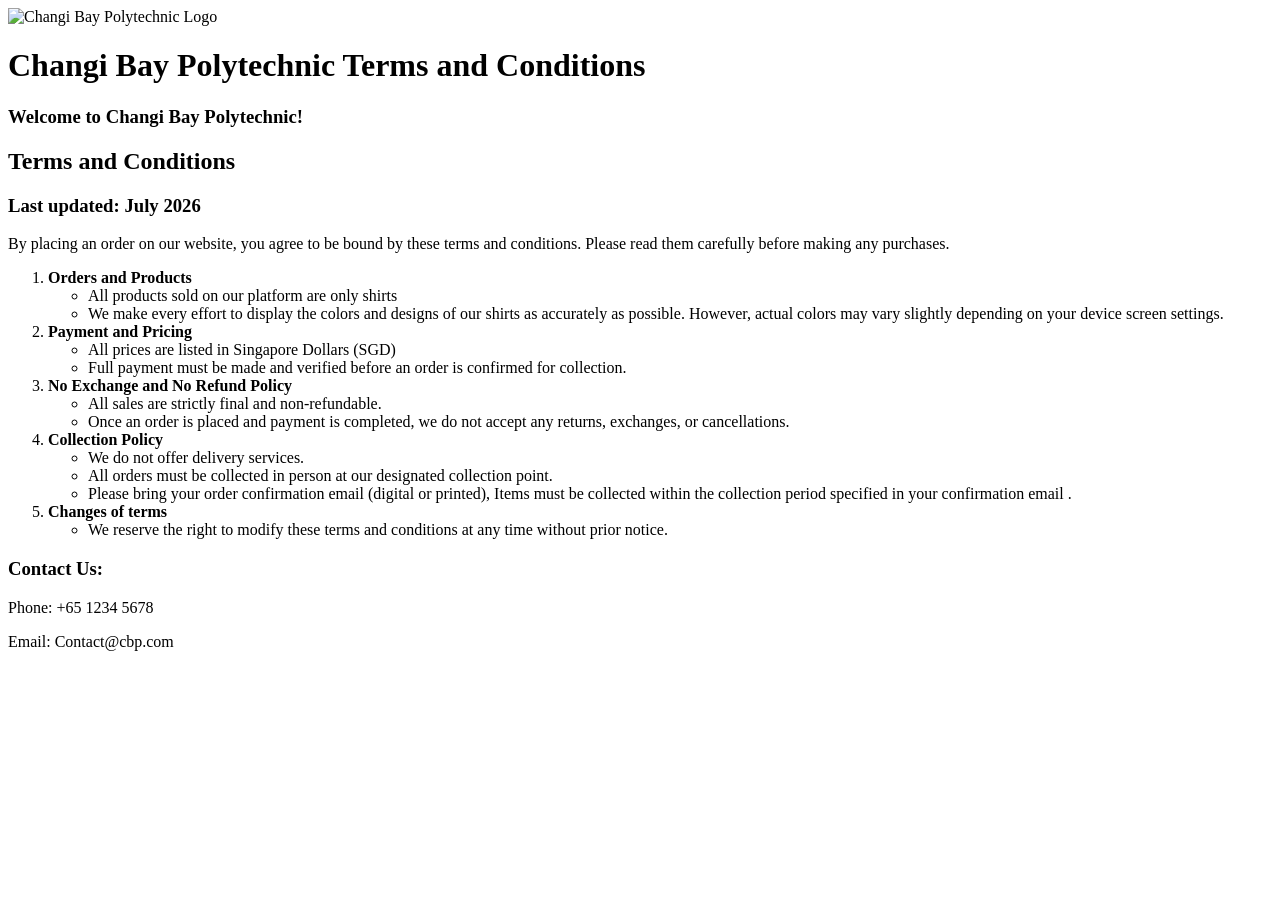
==== index.html @ f364e779 "new CBP logo" ====
<!-- Author:Liew Foo Tang, 261048E -->


<!DOCTYPE html>
<html lang="en  ">

<head>
    <link rel="stylesheet" href="./style.css">
    <meta charset="UTF-8">
    <title>Changi Bay Polytechnic's Terms and Conditions</title>
</head>

<body>

    <div class="container">
        <img src="CBP icon.png" alt="Changi Bay Polytechnic Logo" class="logo">
        <h1>Changi Bay Polytechnic Terms and Conditions</h1>
        <h3>Welcome to Changi Bay Polytechnic!</h3>
        <h2>Terms and Conditions</h2>
        <h3>Last updated: July 2026</h3>
        <p>By placing an order on our website, you agree to be bound by these terms and conditions. Please read them
            carefully before making any purchases.</p>
        <ol>
            <li><strong>Orders and Products</strong></li>
            <ul>
                <li>All products sold on our platform are only shirts</li>
                <li>We make every effort to display the colors and designs of our shirts as accurately as possible.
                    However,
                    actual colors may vary slightly depending on your device screen settings.</li>
            </ul>
            <li><strong>Payment and Pricing</strong></li>
            <ul>
                <li>All prices are listed in Singapore Dollars (SGD)</li>
                <li>Full payment must be made and verified before an order is confirmed for collection.</li>
            </ul>
            <li><strong>No Exchange and No Refund Policy</strong></li>
            <ul>
                <li>All sales are strictly final and non-refundable.</li>
                <li>Once an order is placed and payment is completed, we do not accept any returns, exchanges, or
                    cancellations.</li>
            </ul>
            <li><strong>Collection Policy</strong></li>
            <ul>
                <li>We do not offer delivery services.</li>
                <li>All orders must be collected in person at our designated collection point.</li>
                <li>Please bring your order confirmation email (digital or printed), Items must be collected within the
                    collection period specified in your confirmation email .</li>
            </ul>
            <li><strong>Changes of terms</strong></li>
            <ul>
                <li>We reserve the right to modify these terms and conditions at any time without prior notice.</li>
            </ul>
        </ol>
        <h3>Contact Us:</h3>
        <p>Phone: +65 1234 5678</p>
        <p>Email: Contact@cbp.com</p>
    </div>
</body>

</html>
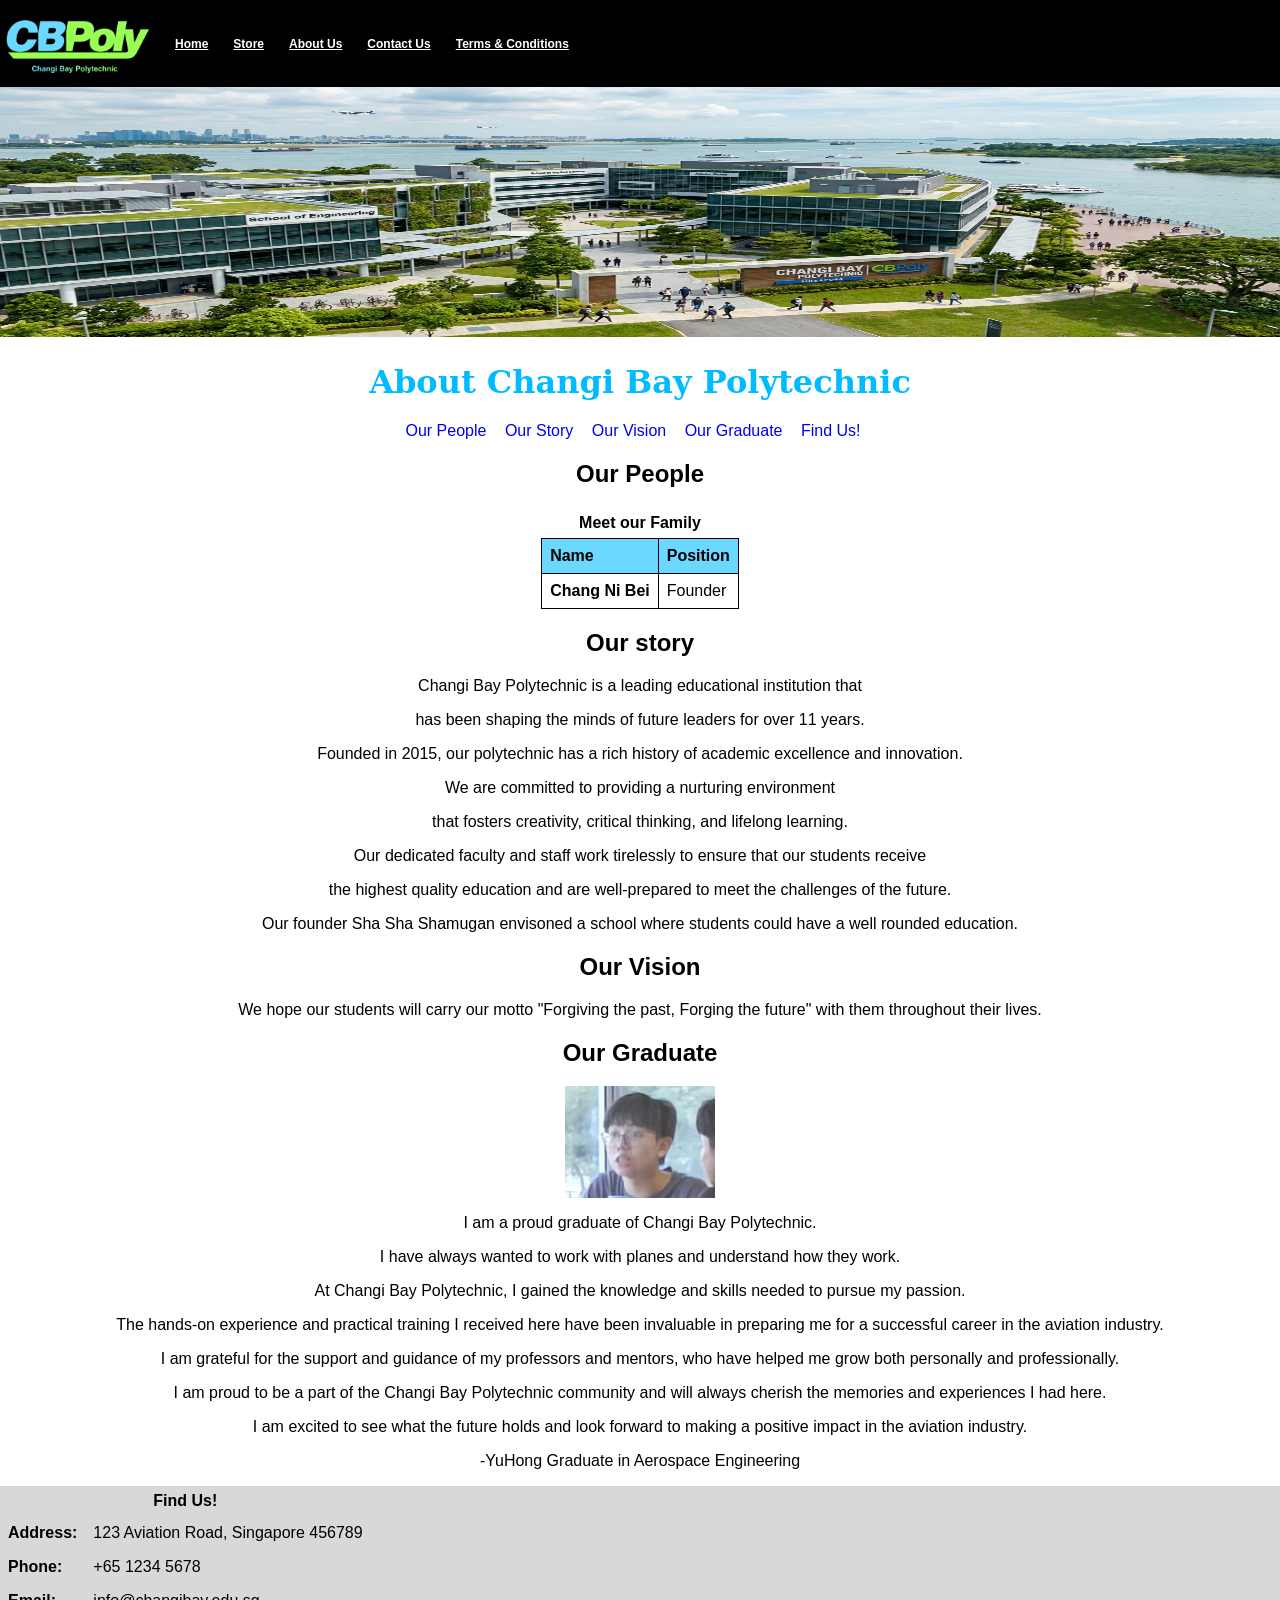
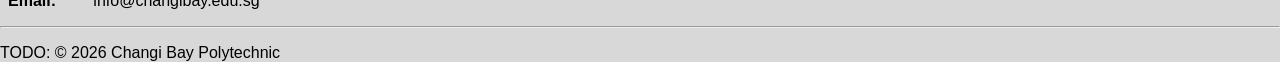
==== commit 8d6bc54f: "initial commit from VS Code" ====
--- a/index.html
+++ b/index.html
@@ -1,60 +1,117 @@
-<!-- Author:Liew Foo Tang, 261048E -->
+<!-- Author: Matthew Philip Bean, 261158Y -->
+
+<!DOCTYPE html>
+<html lang="en">
+<head>
+    <link rel="stylesheet" href="style.css">
+    <meta charset="UTF-8">
+    <title>Changi Bay Polytechnic — About Us</title>
+
+    
+    
+  
+          
+</head>
+<body>
+    <div class="banner">
+      <div  class=banner__content>
+        <div class="banner__text">
+          <div class="banner__nav">
 
 
-<!DOCTYPE html>
-<html lang="en  ">
+          <a href="https://www.youtube.com/watch?v=dQw4w9WgXcQ">
+          <img src="CPB.png" width="150" alt="Changi Bay Polytechnic" >  
+        </a>  
+         <a href="#" >Home</a>
+            <a href="#" >Store</a>
+            <a href="#" >About Us</a>
+            <a href="#" >Contact Us</a>
+            <a href="#" >Terms & Conditions</a>
+        
+          </div>
+        </div>
+      </div>
+    </div> 
+    <img src="Changi Bay Polytechnic.jpeg" width="100%" height="250" alt="Changi Bay Polytechnic" > 
+    
+    <h1 class="blue" align="center">About Changi Bay Polytechnic</h1>
+    <nav>
+    <ul id="navigation" align="center">
+       <li><a href="#Family">Our People</a></li> 
+       <li><a href="#Story">Our Story</a></li>
+       <li><a href="#Vision">Our Vision</a></li>
+       <li><a href="#Graduate">Our Graduate</a></li>
+       <li><a href="#FindUs">Find Us!</a></li>
+    </ul>
+    </nav>
 
-<head>
-    <link rel="stylesheet" href="./style.css">
-    <meta charset="UTF-8">
-    <title>Changi Bay Polytechnic's Terms and Conditions</title>
-</head>
+    <h2 align="center" id="Family">Our People</h2>
+    <table align="center">
+        <caption>Meet our Family</caption>
+        <tr>
+<th scope="col">Name</th>
+<th scope="col">Position</th>
+</tr>
+<tr>
+    <td><strong>Chang Ni Bei</strong></td>
+    <td>Founder</td>
+</tr>
+          
+    </table>
+   
+    <h2 align="center" id="Story">Our story</h2>
+    <p align="center">Changi Bay Polytechnic is a leading educational institution that </p>
+    <p align="center">has been shaping the minds of future leaders for over 11 years.</p>
+    <p align="center">Founded in 2015, our polytechnic has a rich history of academic excellence and innovation.</p>
+    <p align="center"> We are committed to providing a nurturing environment </p>
+    <p align="center">that fosters creativity, critical thinking, and lifelong learning.</p>
+    <p align="center">Our dedicated faculty and staff work tirelessly to ensure that our students receive </p>
+    <p align="center">the highest quality education and are well-prepared to meet the challenges of the future.</p>
+    <p align="center">Our founder Sha Sha Shamugan envisoned a school where students could have a well
+      rounded education.</p>
 
-<body>
+    <h2 align="center" id="Vision">Our Vision</h2>
+  <p align="center">We hope our students will carry our motto "Forgiving the past, Forging the future" with them throughout their lives.</p>
+    <h2 align="center" id="Graduate">Our Graduate</h2>
+    <img src="Our Graduate.jpeg" width="150" alt="Graduate" class="center-image   ">
+    <p align="center">I am a proud graduate of Changi Bay Polytechnic.</p>
+    <p align="center">I have always wanted to work with planes and understand how they work.</p>
+    <p align="center">At Changi Bay Polytechnic, I gained the knowledge and skills needed to pursue my passion.</p>
+    <p align="center">The hands-on experience and practical training I received here have been invaluable in preparing me for a successful career in the aviation industry.</p>
+    <p align="center">I am grateful for the support and guidance of my professors and mentors, who have helped me grow both personally and professionally.</p>
+    <p align="center">I am proud to be a part of the Changi Bay Polytechnic community and will always cherish the memories and experiences I had here.</p>
+    <p align="center">I am excited to see what the future holds and look forward to making a positive impact in the aviation industry.</p>
+    <p align="center">-YuHong Graduate in Aerospace Engineering</p>
+    
+    <div class="banner_bottom">
+      <div class=banner_bottom__content>
+        <div class="banner_bottom__text">
+          
+          <table class="borderless-table">
+            <caption id="FindUs">Find Us!</caption>
+            <tr>
+              <td><strong>Address:</strong></td>
+              <td>123 Aviation Road, Singapore 456789</td>
+            </tr>
+            <tr>
+              <td><strong>Phone:</strong></td>
+              <td>+65 1234 5678</td>
+            </tr>
+            <tr>
+              <td><strong>Email:</strong></td>
+              <td>info@changibay.edu.sg</td>
+            </tr>
+          </table>
+        <hr>    
+    <p id="footer">TODO: © 2026 Changi Bay Polytechnic</p>
+        </div>
+      </div>
+    </div>
+   
 
-    <div class="container">
-        <img src="CBP icon.png" alt="Changi Bay Polytechnic Logo" class="logo">
-        <h1>Changi Bay Polytechnic Terms and Conditions</h1>
-        <h3>Welcome to Changi Bay Polytechnic!</h3>
-        <h2>Terms and Conditions</h2>
-        <h3>Last updated: July 2026</h3>
-        <p>By placing an order on our website, you agree to be bound by these terms and conditions. Please read them
-            carefully before making any purchases.</p>
-        <ol>
-            <li><strong>Orders and Products</strong></li>
-            <ul>
-                <li>All products sold on our platform are only shirts</li>
-                <li>We make every effort to display the colors and designs of our shirts as accurately as possible.
-                    However,
-                    actual colors may vary slightly depending on your device screen settings.</li>
-            </ul>
-            <li><strong>Payment and Pricing</strong></li>
-            <ul>
-                <li>All prices are listed in Singapore Dollars (SGD)</li>
-                <li>Full payment must be made and verified before an order is confirmed for collection.</li>
-            </ul>
-            <li><strong>No Exchange and No Refund Policy</strong></li>
-            <ul>
-                <li>All sales are strictly final and non-refundable.</li>
-                <li>Once an order is placed and payment is completed, we do not accept any returns, exchanges, or
-                    cancellations.</li>
-            </ul>
-            <li><strong>Collection Policy</strong></li>
-            <ul>
-                <li>We do not offer delivery services.</li>
-                <li>All orders must be collected in person at our designated collection point.</li>
-                <li>Please bring your order confirmation email (digital or printed), Items must be collected within the
-                    collection period specified in your confirmation email .</li>
-            </ul>
-            <li><strong>Changes of terms</strong></li>
-            <ul>
-                <li>We reserve the right to modify these terms and conditions at any time without prior notice.</li>
-            </ul>
-        </ol>
-        <h3>Contact Us:</h3>
-        <p>Phone: +65 1234 5678</p>
-        <p>Email: Contact@cbp.com</p>
-    </div>
+
+    
+
 </body>
+</html>
 
-</html>
--- a/style.css
+++ b/style.css
@@ -0,0 +1,64 @@
+ body  { font-family: Arial, sans-serif; margin: 0px auto; background-color: #ffffff; }
+        table { border-collapse: collapse; }
+        th, td { border: 1px solid #000000; padding: 8px; text-align: left; }
+        th          { background-color: #6BD8FF; }
+        caption { font-weight: bold; padding: 6px; }
+        nav ul { list-style: none; padding: 0; list-style: none;
+padding: 0;text-align: center; list-style-position: inside;}
+        nav li { display: inline-block; margin-right: 14px; }
+                nav a { text-decoration: none;}
+        button { background-color: #ffffff; color: #ffffff; border: none; padding: 8px 12px; border-radius: 4px; cursor: pointer; }
+        button:hover { background-color: #0499f5; }
+     
+  html,
+                body {
+                    margin: 0;
+                }
+                .banner {
+                    background-color: #000000;
+                    width: 100%;
+                    position: sticky;top: 0;left: 0;
+                }
+                .banner_bottom {
+                    background-color: #a4a4a46d;
+                    width: 100%; bottom: 0; left: 0;
+                
+                }
+                .banner__nav a {
+    color: #ffffff;
+    text-decoration: underline;
+    font-size: 12px;
+    font-weight: bold;
+}
+.banner__nav {
+    display: flex;
+    align-items: center;
+    gap: 25px;
+    flex: 1;
+}
+
+                
+             
+h1 {font-family: "serif";}
+
+.center-image {
+    display: block;
+    margin-left: auto;
+    margin-right: auto;
+}
+.blue {
+    color: #00bbff;
+}
+nav a:hover {
+    color: #00bbff;
+}
+   .borderless-table {
+    border-collapse: collapse;}
+.borderless-table th,
+.borderless-table td {
+    border: none;
+    padding: 8px;
+    text-align: left;
+}
+
+   
